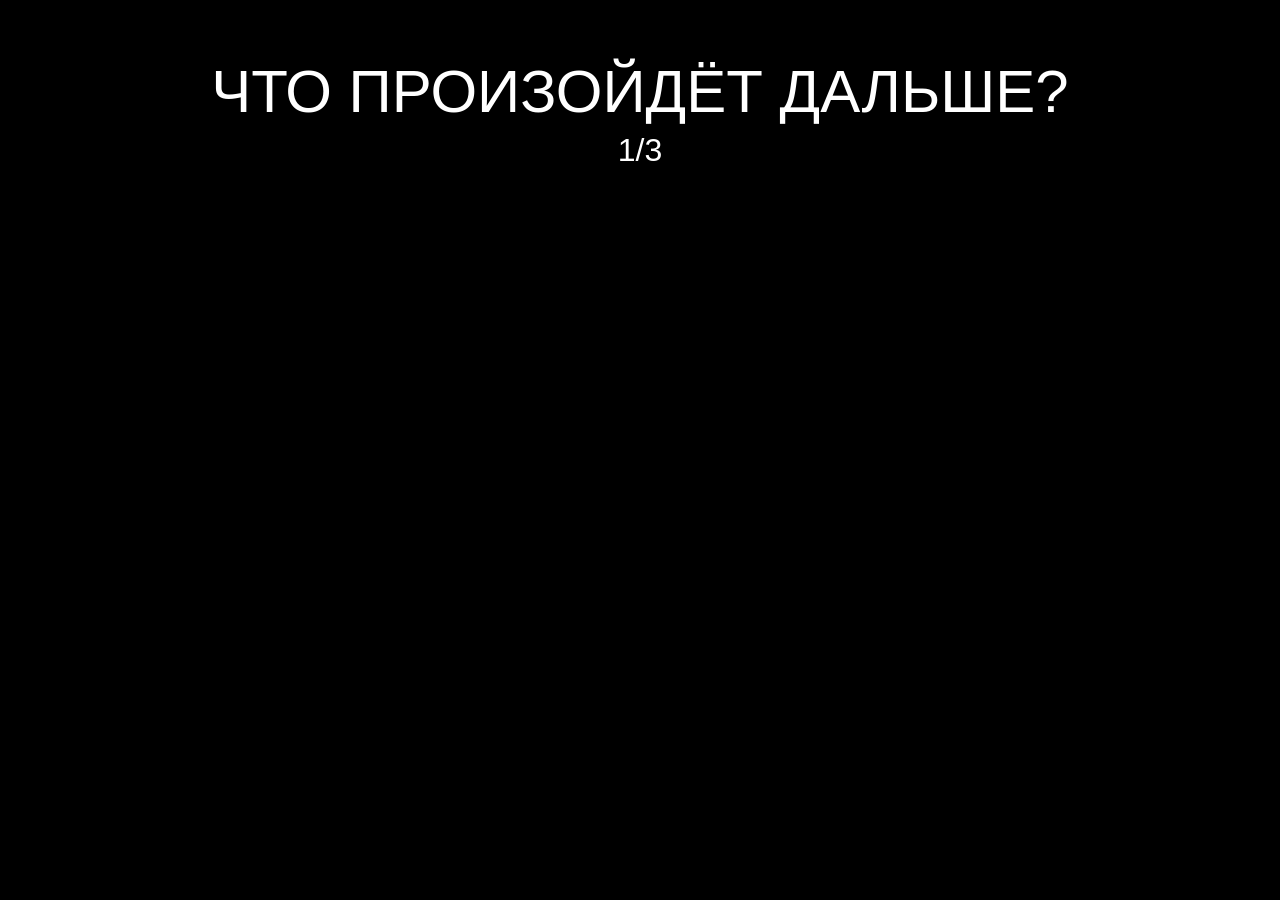
==== mechanics.html @ f47b0528 "Add files via upload" ====
<!DOCTYPE html>
<html lang="ru">
<head>
    <meta charset="UTF-8">
    <meta name="viewport" content="width=device-width, initial-scale=1.0">
    <title>Футбольная интуиция - Игра</title>
    <link href="https://fonts.cdnfonts.com/css/furore" rel="stylesheet">
    <link href="https://fonts.cdnfonts.com/css/helvetica-2" rel="stylesheet">
    <link rel="stylesheet" href="mechanics.css">
</head>
<body>

    <section class="game-screen">
        
        <div id="play-zone" class="game-zone">
            <h2 class="game-title">ЧТО ПРОИЗОЙДЁТ ДАЛЬШЕ?</h2>
            <div id="episode-counter" class="game-counter">1/3</div>

            <div class="video-container">
                <video id="game-video" src="vid/video1.mp4" playsinline muted></video>
                
                <div id="quiz-overlay" class="quiz-overlay hidden">
                    <div class="quiz-options">
                        <button class="quiz-btn" data-answer="Гол">Гол</button>
                        <button class="quiz-btn" data-answer="Сейв">Сейв</button>
                        <button class="quiz-btn" data-answer="Удар мимо">Удар мимо</button>
                        <button class="quiz-btn" data-answer="Офсайд">Офсайд</button>
                    </div>
                    <button id="btn-next" class="btn-next">ДАЛЕЕ</button>
                </div>
            </div>
        </div>

        <div id="result-zone" class="game-zone result-layout hidden">
            <div class="result-info">
                <h3 id="result-title" class="result-title">ВЫ УГАДАЛИ!</h3>
                <p id="result-subtitle" class="result-subtitle">Ван Перси забил один из самых эффектных голов ЧМ-2014 — ударом головой в прыжке в матче Нидерланды — Испания.</p>
                <div class="result-buttons">
                    <button id="btn-action-continue" class="btn-action red">ПРОДОЛЖИТЬ ИГРУ</button>
                    <button id="btn-action-bonus" class="btn-action blue">ПОЛУЧИТЬ БОНУС</button>
                </div>
            </div>
            
            <div class="result-media">
                <img id="result-image" src="imgs/1.png" alt="Эпизод" class="img-result">
            </div>
        </div>

        <div id="bonus-zone" class="game-zone bonus-layout hidden">
            <img src="imgs/logo.png" alt="Бет-М" class="bonus-logo">
            <div class="bonus-content">
                <h3 class="bonus-title">ФУТБОЛ УМЕЕТ УДИВЛЯТЬ</h3>
                <p class="bonus-subtitle">Забирайте приз от Бет-М и смотрите матчи с большим интересом</p>
                <button id="btn-get-bonus-final" class="btn-bonus-final">ЗАБРАТЬ БОНУС</button>
            </div>
        </div>

    </section>

    <script src="mechanics.js"></script>
</body>
</html>
---- mechanics.css ----
* {
    box-sizing: border-box;
    margin: 0;
    padding: 0;
}

body {
    width: 100%;
    height: 100vh;
    overflow: hidden;
    background-color: #000000;
}

.game-screen {
    display: flex;
    flex-direction: column;
    align-items: center;
    justify-content: center;
    width: 100%;
    height: 100vh;
    background-image: url('imgs/main.png');
    background-size: cover;
    background-position: center;
    background-repeat: no-repeat;
}

.game-zone {
    display: flex;
    flex-direction: column;
    align-items: center;
    justify-content: center;
    width: 100%;
    height: 100%;
}

.game-zone.hidden {
    display: none !important;
}

.game-title {
    width: 100%;
    max-width: 914px;
    font-family: 'Furore', sans-serif;
    font-weight: 400;
    font-size: 60px;
    line-height: 100%;
    text-align: center;
    text-transform: uppercase;
    color: #ffffff;
    margin-bottom: 10px;
}

.game-counter {
    font-family: 'Furore', sans-serif;
    font-weight: 400;
    font-size: 32px;
    color: #ffffff;
    text-align: center;
    margin-bottom: 30px;
}

.video-container {
    position: relative;
    display: flex;
    width: 100%;
    max-width: 1350px;
    height: 692px;
    max-height: calc(100vh - 260px);
    border-radius: 20px;
    overflow: hidden;
    background-color: #000000;
}

#game-video {
    width: 100%;
    height: 100%;
    object-fit: fill;
}

.quiz-overlay {
    position: absolute;
    top: 0;
    left: 0;
    width: 100%;
    height: 100%;
    display: flex;
    flex-direction: column;
    justify-content: flex-end;
    align-items: center;
    background-color: rgba(0, 0, 0, 0.4);
    padding-bottom: 40px;
    gap: 24px;
}

.quiz-options {
    display: flex;
    flex-wrap: wrap;
    justify-content: center;
    width: 100%;
    max-width: 510px;
    gap: 8px;
}

.quiz-btn {
    display: flex;
    align-items: center;
    justify-content: center;
    width: 250px;
    height: 48px;
    border: none;
    border-radius: 12px;
    padding: 9px 24px 7px 24px;
    background-color: #ffffff;
    color: #000000;
    font-family: 'Helvetica', Arial, sans-serif;
    font-weight: 400;
    font-size: 28px;
    line-height: 110%;
    text-align: center;
    cursor: pointer;
    transition: background-color 0.2s ease, color 0.2s ease;
}

.quiz-btn.selected {
    background-color: #0026ff;
    color: #ffffff;
}

.btn-next {
    display: flex;
    align-items: center;
    justify-content: center;
    width: 319px;
    height: 60px;
    border: none;
    border-radius: 12px;
    background-color: #FA2529;
    font-family: 'Furore', sans-serif;
    font-size: 20px;
    font-weight: 400;
    color: #ffffff;
    cursor: pointer;
}

.result-layout {
    position: absolute;
    top: 0;
    left: 0;
    width: 100%;
    height: 100vh;
    display: flex;
    flex-direction: row;
    justify-content: center;
    align-items: center;
    background-color: rgba(0, 0, 0, 0.2); 
    backdrop-filter: blur(4px);
    gap: 60px;
    z-index: 10;
}

.result-info {
    display: flex;
    flex-direction: column;
    align-items: flex-start;
    width: 100%;
    max-width: 655px;
}

.result-title {
    font-family: 'Furore', sans-serif;
    font-weight: 400;
    font-size: 40px;
    line-height: 120%;
    color: #ffffff;
    text-transform: uppercase;
    margin-bottom: 24px;
}

.result-subtitle {
    font-family: 'Helvetica', Arial, sans-serif;
    font-weight: 400;
    font-size: 28px;
    line-height: 110%;
    color: #ffffff;
    margin-bottom: 40px;
}

.result-buttons {
    display: flex;
    flex-direction: column;
    width: 319px;
    gap: 8px;
}

.btn-action {
    display: flex;
    align-items: center;
    justify-content: center;
    width: 319px;
    height: 60px;
    border: none;
    border-radius: 12px;
    font-family: 'Furore', sans-serif;
    font-size: 16px;
    font-weight: 400;
    color: #ffffff;
    cursor: pointer;
    text-transform: uppercase;
}

.btn-action.red {
    background-color: #FA2529;
}

.btn-action.blue {
    background-color: #0026ff;
}

.result-media {
    display: flex;
    align-items: center;
    justify-content: center;
}

.img-result {
    display: block;
    max-width: 100%;
    height: auto;
    max-height: 550px;
    border: 4px solid #ffffff;
    border-radius: 24px;
    object-fit: cover;
}

.hidden {
    display: none !important;
}

.bonus-layout {
    position: absolute;
    top: 0;
    left: 0;
    width: 100%;
    height: 100vh;
    display: flex;
    flex-direction: column;
    align-items: center;
    justify-content: flex-start;
    background-color: rgba(0, 0, 0, 0.2); 
    backdrop-filter: blur(4px);
    padding-top: 40px;
    padding-bottom: 40px;
    z-index: 20;
}

.bonus-logo {
    display: block;
    height: auto;
    max-height: 48px;
    margin-bottom: auto;
}

.bonus-content {
    display: flex;
    flex-direction: column;
    align-items: center;
    justify-content: center;
    width: 100%;
    max-width: 1255px;
    height: auto;
    min-height: 215px;
    gap: 40px;
    margin-bottom: auto;
}

.bonus-title {
    width: 100%;
    font-family: 'Furore', sans-serif;
    font-weight: 400;
    font-size: 48px;
    line-height: 120%;
    text-align: center;
    text-transform: uppercase;
    color: #ffffff;
}

.bonus-subtitle {
    width: 100%;
    font-family: 'Helvetica', Arial, sans-serif;
    font-weight: 400;
    font-size: 28px;
    line-height: 110%;
    text-align: center;
    color: #ffffff;
}

.btn-bonus-final {
    display: flex;
    align-items: center;
    justify-content: center;
    width: 319px;
    height: 60px;
    border: none;
    border-radius: 12px;
    padding: 18px 32px;
    background-color: #FA2529;
    font-family: 'Furore', sans-serif;
    font-size: 20px;
    font-weight: 400;
    color: #ffffff;
    cursor: pointer;
    text-transform: uppercase;
}
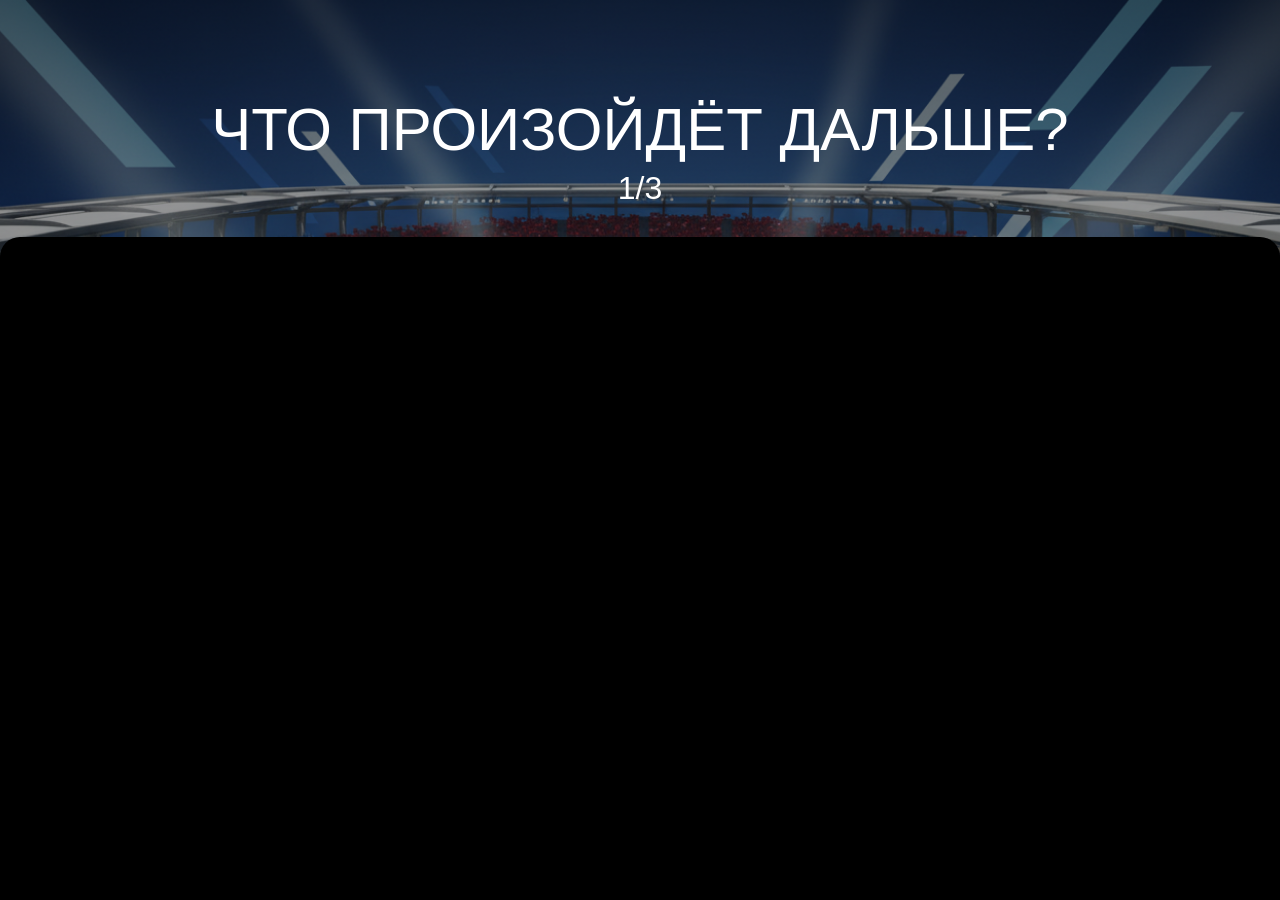
==== commit 1ca9fa82: "Add files via upload" ====
--- a/mechanics.html
+++ b/mechanics.html
@@ -11,6 +11,7 @@
 <body>
 
     <section class="game-screen">
+        <div class="screen-overlay"></div>
         
         <div id="play-zone" class="game-zone">
             <h2 class="game-title">ЧТО ПРОИЗОЙДЁТ ДАЛЬШЕ?</h2>
--- a/mechanics.css
+++ b/mechanics.css
@@ -18,19 +18,49 @@
     justify-content: center;
     width: 100%;
     height: 100vh;
+    position: relative; 
+    overflow: hidden;    
+}
+
+.game-screen::before {
+    content: "";
+    position: absolute;
+    top: 0;
+    left: 0;
+    width: 100%;
+    height: 100%;
     background-image: url('imgs/main.png');
-    background-size: cover;
-    background-position: center;
+    background-size: 108%;
+    background-position: center top;
     background-repeat: no-repeat;
+    z-index: -1;
+}
+
+/* Затемнение в верхней части экрана */
+.screen-overlay {
+    position: absolute;
+    top: 0;
+    left: 0;
+    width: 100%;
+    height: 675px;
+    background: linear-gradient(180deg, rgba(0, 0, 0, 0.5) 0%, rgba(0, 0, 0, 0) 100%);
+    pointer-events: none;
+    z-index: 5;
 }
 
 .game-zone {
     display: flex;
     flex-direction: column;
     align-items: center;
-    justify-content: center;
+    justify-content: flex-start; 
     width: 100%;
     height: 100%;
+    position: relative;
+    z-index: 6;
+}
+
+#play-zone, #result-zone {
+    padding-top: 100px;
 }
 
 .game-zone.hidden {
@@ -152,8 +182,10 @@
     flex-direction: row;
     justify-content: center;
     align-items: center;
-    background-color: rgba(0, 0, 0, 0.2); 
-    backdrop-filter: blur(4px);
+    background-image: url('imgs/main.png');
+    background-size: 108%;
+    background-position: center top;
+    background-repeat: no-repeat;
     gap: 60px;
     z-index: 10;
 }
@@ -246,8 +278,12 @@
     flex-direction: column;
     align-items: center;
     justify-content: flex-start;
-    background-color: rgba(0, 0, 0, 0.2); 
+    background-color: rgba(0, 0, 0, 0.2);
     backdrop-filter: blur(4px);
+    background-image: url('imgs/last.png');
+    background-size: cover;
+    background-position: center;
+    background-repeat: no-repeat;
     padding-top: 40px;
     padding-bottom: 40px;
     z-index: 20;
@@ -310,4 +346,254 @@
     color: #ffffff;
     cursor: pointer;
     text-transform: uppercase;
+}
+
+.result-subtitle, .bonus-subtitle {
+    white-space: pre-line !important;
+}
+
+@media (max-width: 767px) {
+    
+    .screen-overlay {
+        height: 300px;
+    }
+
+    .game-zone {
+        display: flex;
+        flex-direction: column;
+        align-items: center;
+        justify-content: flex-start;
+        padding: 16px 20px 20px 20px;
+        height: 100vh;
+        box-sizing: border-box;
+    }
+
+    /* Логотип для play-zone */
+    #play-zone::before {
+        content: "";
+        display: block;
+        width: 100%;
+        max-width: 126px;
+        height: 40px;
+        background-image: url('imgs/logo.png');
+        background-size: contain;
+        background-position: center;
+        background-repeat: no-repeat;
+        margin-bottom: 120px;
+        flex-shrink: 0;
+        margin-top: -70px;
+    }
+
+    .game-screen::before {
+        content: "";
+        position: absolute;
+        top: 0;
+        left: 0;
+        width: 100%;
+        height: 100%;
+        background-image: url('imgs/main_mob.png');
+        background-size: cover;
+        background-position: center;
+        background-repeat: no-repeat;
+        z-index: -1;
+    }
+
+    .game-title {
+        font-size: 22px;
+        line-height: 115%;
+        max-width: 280px;
+        text-align: center;
+        margin: 0 auto 6px auto;
+    }
+
+    .game-counter {
+        font-size: 16px;
+        margin-bottom: 16px;
+    }
+
+    .video-container {
+        display: flex;
+        flex-direction: column;
+        align-items: center;
+        width: 100%;
+        max-width: 340px;
+        height: auto;
+        background-color: transparent;
+        overflow: visible;
+        border-radius: 0;
+        margin: 0 auto 0 auto;
+        flex-shrink: 0;
+    }
+
+    #game-video {
+        width: 100%;
+        height: auto;
+        aspect-ratio: 16 / 9;
+        object-fit: cover;
+        border-radius: 14px;
+        background-color: #000000;
+        margin-top: 20px;
+    }
+
+    .quiz-overlay {
+        position: relative;
+        width: 100%;
+        height: auto;
+        background-color: transparent;
+        margin-top: 16px;
+        padding: 0;
+        display: flex;
+        flex-direction: column;
+        align-items: center;
+        gap: 16px;
+    }
+
+    .quiz-options {
+        display: grid;
+        grid-template-columns: repeat(2, 1fr);
+        gap: 8px;
+        width: 100%;
+    }
+
+    .quiz-btn {
+        width: 100%;
+        height: 44px;
+        font-size: 15px;
+        padding: 0 10px;
+    }
+
+    .btn-next {
+        width: 100%;
+        max-width: 340px;
+        height: 50px;
+        font-size: 17px;
+    }
+
+    /* Результат на мобилках */
+    #result-zone::before {
+        content: "";
+        display: block;
+        width: 100%;
+        max-width: 126px;
+        height: 40px;
+        background-image: url('imgs/logo.png');
+        background-size: contain;
+        background-position: center;
+        background-repeat: no-repeat;
+        margin-bottom: 120px;
+        flex-shrink: 0;
+        margin-top: 15px;
+    }
+
+    #result-zone.result-layout {
+        flex-direction: column;
+        justify-content: flex-start;
+        align-items: center;
+        padding: 16px 20px 20px 20px;
+        gap: 16px;
+        background-image: url('imgs/last_mob.png');
+        background-size: cover;
+        background-position: center;
+        background-repeat: no-repeat;
+        background-color: #000000;
+    }
+
+    #result-zone .result-info {
+        display: contents;
+        width: 100%;
+    }
+
+    #result-zone .result-title {
+        order: 2;
+        font-size: 24px;
+        line-height: 110%;
+        text-align: center;
+        margin: 0 auto 10px auto;
+        width: 100%;
+        max-width: 340px;
+    }
+
+    #result-zone .result-media {
+        order: 3;
+        width: 100%;
+        max-width: 380px;
+        margin: 0 auto 12px auto;
+        display: flex;
+        justify-content: center;
+        flex-shrink: 0;
+    }
+
+    #result-zone .img-result {
+        width: 100%;
+        height: auto;
+        max-height: 220px;
+        object-fit: cover;
+        border-radius: 14px;
+        border: 3px solid #ffffff;
+    }
+
+    #result-zone .result-subtitle {
+        order: 4;
+        font-size: 14px;
+        line-height: 140%;
+        text-align: center;
+        margin-bottom: 16px;
+        max-width: 340px;
+        width: 100%;
+    }
+
+    #result-zone .result-buttons {
+        order: 5;
+        display: flex;
+        flex-direction: column;
+        gap: 8px;
+        width: 100%;
+        max-width: 340px;
+        margin: 0 auto 0 auto;
+    }
+
+    #result-zone .btn-action {
+        width: 100%;
+        height: 50px;
+        font-size: 15px;
+        margin: 0;
+        padding: 0 16px;
+    }
+
+     #bonus-zone.bonus-layout {
+        background-image: url('imgs/last.png');
+        background-size: cover;
+        background-position: center;
+        background-repeat: no-repeat;
+        padding: 16px 20px 20px 20px;
+        justify-content: flex-start;
+    }
+
+    #bonus-zone .bonus-logo {
+        max-width: 126px;
+        height: 40px;
+        margin-bottom: 240px;
+        margin-top: 15px;
+    }
+
+    #bonus-zone .bonus-content {
+        gap: 12px;
+        max-width: 340px;
+    }
+
+    #bonus-zone .bonus-title {
+        font-size: 28px;
+        line-height: 110%;
+    }
+
+    #bonus-zone .bonus-subtitle {
+        font-size: 15px;
+        line-height: 140%;
+    }
+
+    #bonus-zone .btn-bonus-final {
+        max-width: 340px;
+        height: 56px;
+        font-size: 18px;
+    }
 }
